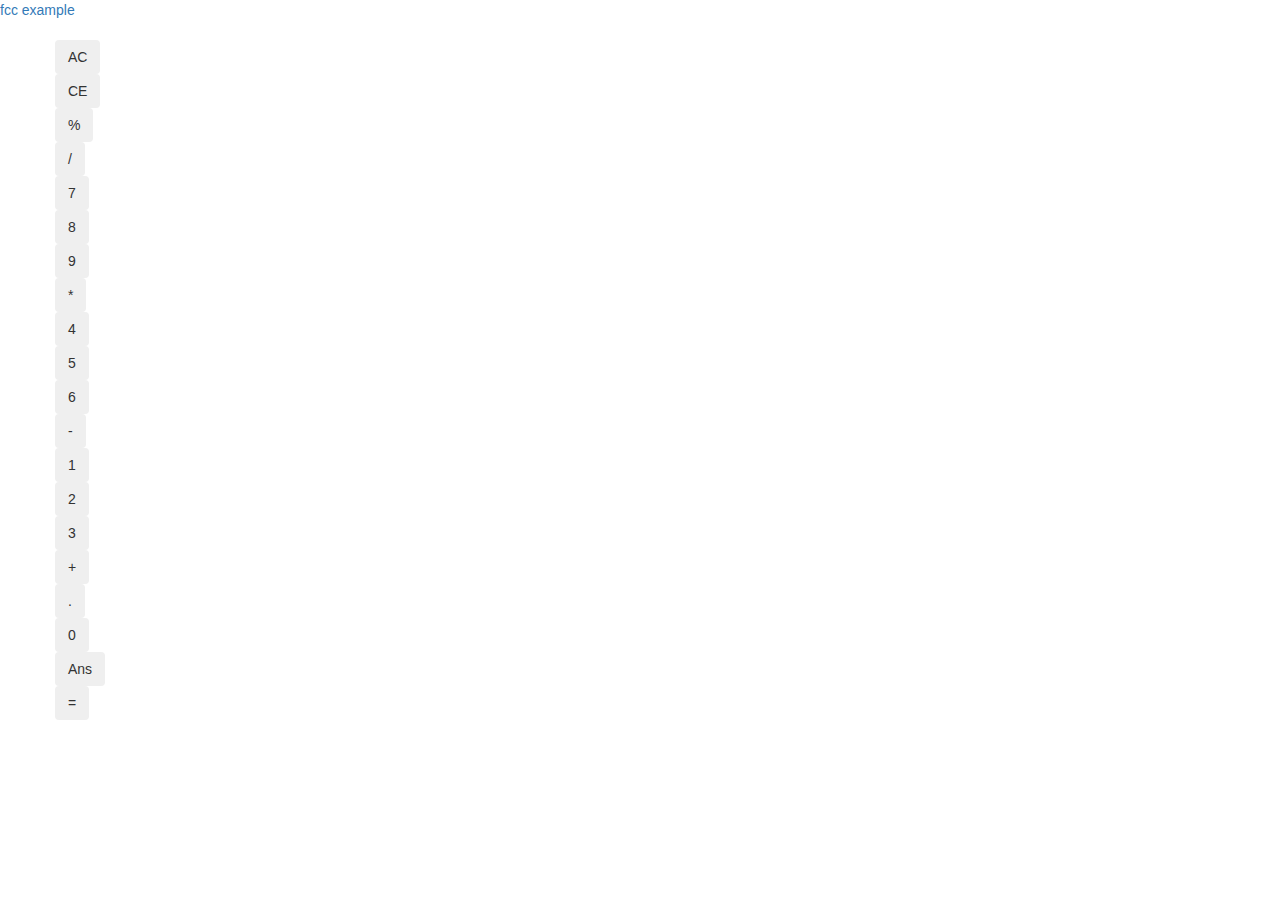
==== JS Calculator/index.html @ 367ea235 "started 3 files for calculator. all text from codepen is transferred. may need to change class names" ====
<html>
<head>
<title>
	Calculator
</title>
<link rel="stylesheet" type="style/css" href="style.css">
<link rel="stylesheet" href="https://maxcdn.bootstrapcdn.com/bootstrap/3.3.5/css/bootstrap.min.css">

</head>
<body>

<!-- 
User Story: I can add, subtract, multiply and divide two numbers.User Story: I can clear the input field with a clear button.
User Story: I can keep chaining mathematical operations together until I hit the equal button, and the calculator will tell me the correct output.

-->
<a href="http://codepen.io/FreeCodeCamp/full/zrRzMR">fcc example</a><br><br>
<div class="container">
  <div class="field" id="field"></div>
  <div class="row btn-row">
    <div class="AC calc-btn">
      <button class="btn" id="AC">AC</button>
    </div>
    <div class="CE calc-btn"><button class="btn" id="CE">CE</button>
    </div>
    <div class="modulo calc-btn">
      <button class="btn" id="modulo">%</button>
    </div>
    <div class="divide calc-btn">
      <button class="btn" id="divide">/</button>
    </div>
  </div>
  <div class="row btn-row">
    <div class="n7 calc-btn">
      <button class="btn" id="n7">7</button>
    </div>
    <div class="n8 calc-btn">
      <button class="btn" id="n8">8</button>
    </div>
    <div class="n9 calc-btn">
      <button class="btn" id="n9">9</button>
    </div>
    <div class="times calc-btn">
      <button class="btn" id="times">*</button>
    </div>
  </div>
  <div class="row btn-row">
    <div class="n4 calc-btn">
      <button class="btn" id="n4">4</button>
    </div>
    <div class="n5 calc-btn">
      <button class="btn" id="n5">5</button>
    </div>
    <div class="n6 calc-btn">
      <button class="btn" id="n6">6</button>
    </div>
    <div class="minus calc-btn">
      <button class="btn" id="minus">-</button>
    </div>
  </div>
  <div class="row btn-row">
    <div class="n1 calc-btn">
      <button class="btn" id="n1">1</button>
    </div>
    <div class="n2 calc-btn">
      <button class="btn" id="n2">2</button>
    </div>
    <div class="n3 calc-btn">
      <button class="btn" id="n3">3</button>
    </div>
    <div class="plus calc-btn">
      <button class="btn" id="plus">+</button>
    </div>
  </div>
  <div class="row btn-row">
    <div class="decimal calc-btn">
      <button class="btn" id="decimal">.</button>
    </div>
    <div class="n0 calc-btn">
      <button class="btn" id="n0">0</button>
    </div>
    <div class="ans calc-btn">
      <button class="btn" id="ans">Ans</button>
    </div>
    <div class="equals calc-btn">
      <button class="btn" id="equals">=</button>
    </div>
  </div>
</div>

<script src="http://cdnjs.cloudflare.com/ajax/libs/jquery/2.1.3/jquery.min.js"></script>
<script src="script.js"></script>
</body>
</html>
---- JS Calculator/style.css ----
.field{
  width:200px;
  height:20px;
  background-color: #99b1ff;
}
.btn-row{
  margin-top:5px;
}
button{
  width:100%;
  height:45px;
}
.calc-btn{
  display:inline-block;
  width:50px;
}
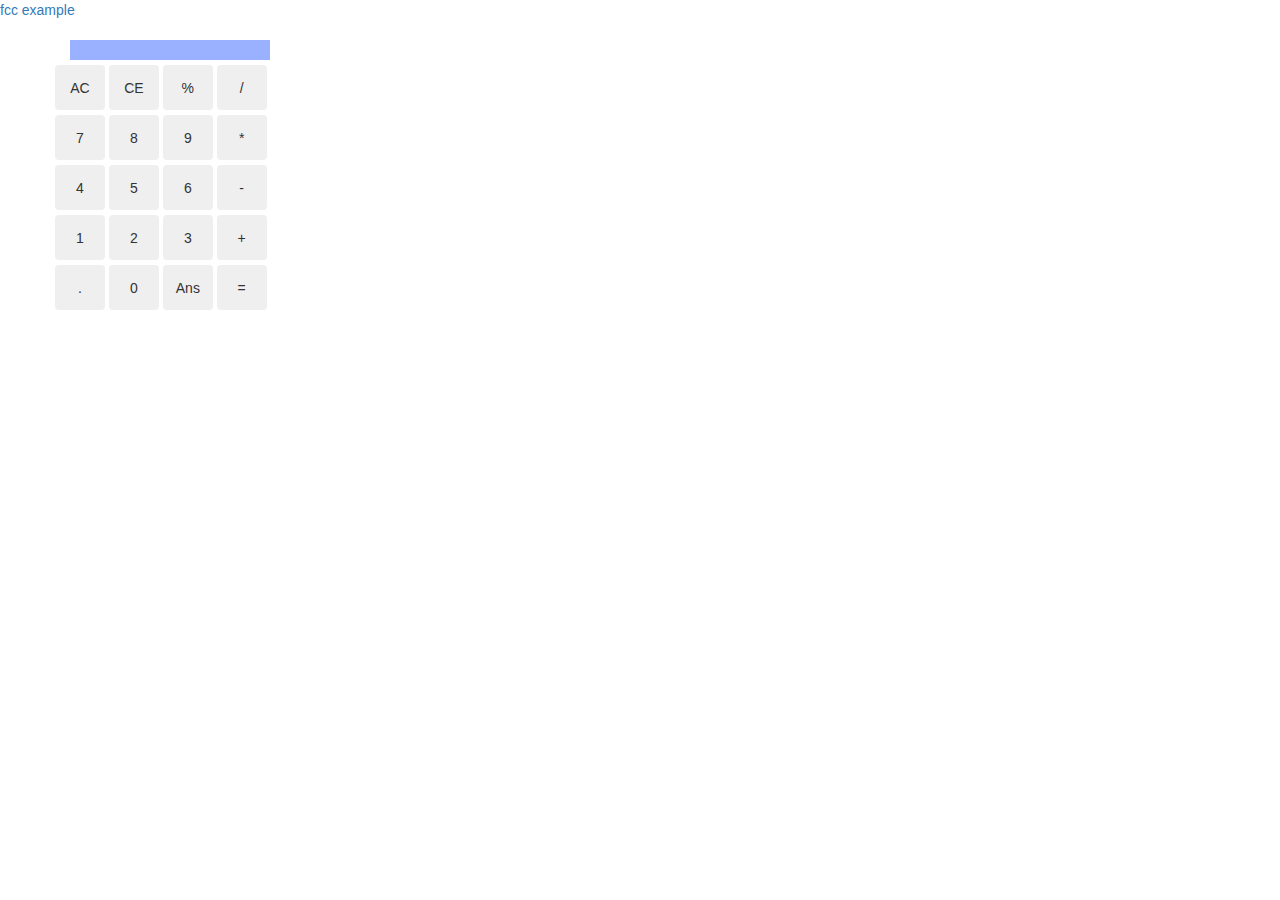
==== commit 482be1b3: "got the "7" button to place text into field." ====
--- a/JS Calculator/index.html
+++ b/JS Calculator/index.html
@@ -3,7 +3,7 @@
 <title>
 	Calculator
 </title>
-<link rel="stylesheet" type="style/css" href="style.css">
+<link rel="stylesheet" type="text/css" href="style.css">
 <link rel="stylesheet" href="https://maxcdn.bootstrapcdn.com/bootstrap/3.3.5/css/bootstrap.min.css">
 
 </head>
--- a/JS Calculator/style.css
+++ b/JS Calculator/style.css
@@ -2,6 +2,7 @@
   width:200px;
   height:20px;
   background-color: #99b1ff;
+  text-align:right;
 }
 .btn-row{
   margin-top:5px;
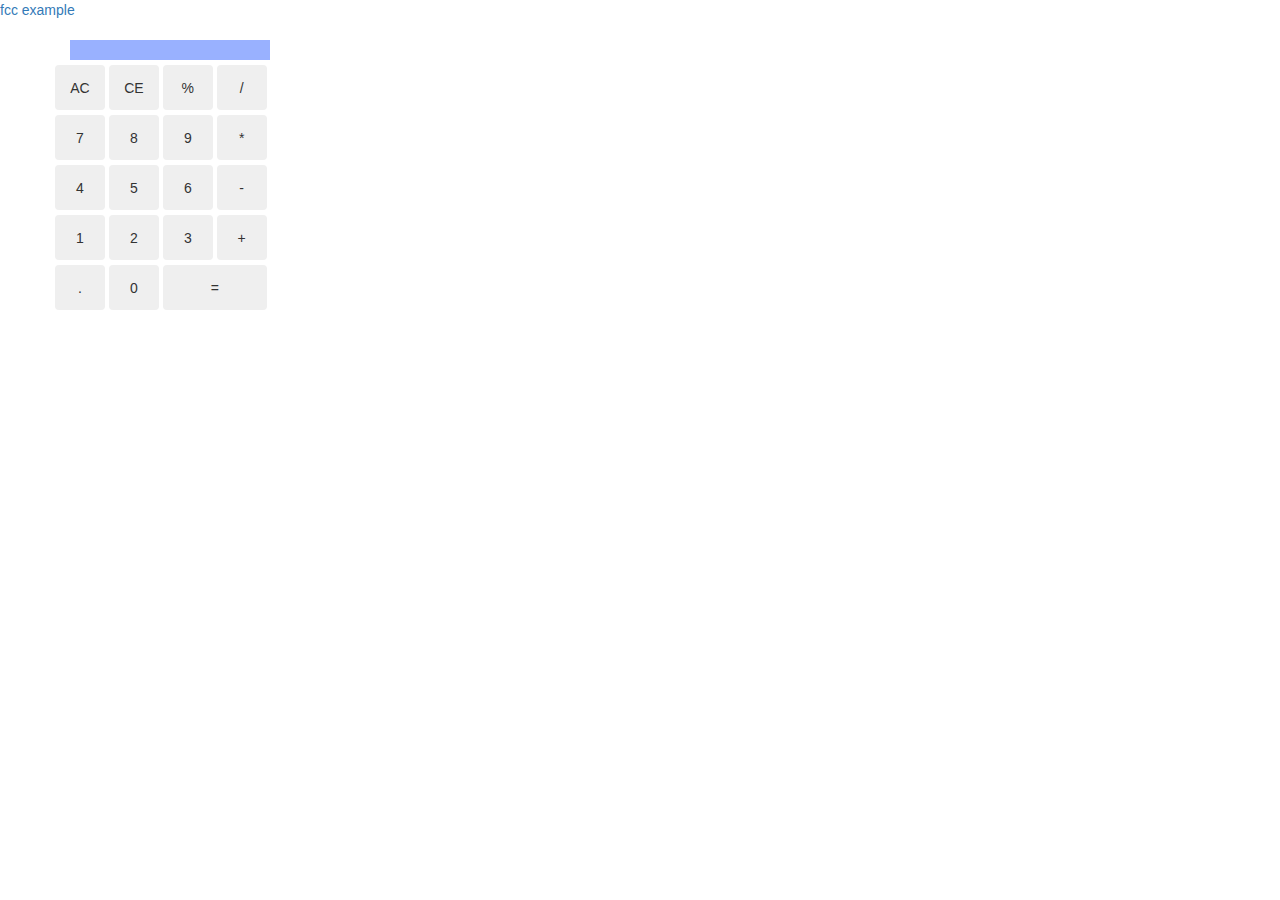
==== commit 61bfb30d: "working on operating on a negative number (not working yet)" ====
--- a/JS Calculator/index.html
+++ b/JS Calculator/index.html
@@ -14,76 +14,73 @@
 User Story: I can keep chaining mathematical operations together until I hit the equal button, and the calculator will tell me the correct output.
 
 -->
-<a href="http://codepen.io/FreeCodeCamp/full/zrRzMR">fcc example</a><br><br>
+<a href="http://codepen.io/FreeCodeCamp/full/zrRzMR" target="_blank">fcc example</a><br><br>
 <div class="container">
   <div class="field" id="field"></div>
   <div class="row btn-row">
     <div class="AC calc-btn">
-      <button class="btn" id="AC">AC</button>
+      <button class="btn calc-btn-colors" id="AC">AC</button>
     </div>
-    <div class="CE calc-btn"><button class="btn" id="CE">CE</button>
+    <div class="CE calc-btn"><button class="btn calc-btn-colors" id="CE">CE</button>
     </div>
     <div class="modulo calc-btn">
-      <button class="btn" id="modulo">%</button>
+      <button class="btn calc-btn-colors" id="modulo">%</button>
     </div>
     <div class="divide calc-btn">
-      <button class="btn" id="divide">/</button>
+      <button class="btn calc-btn-colors" id="divide">/</button>
     </div>
   </div>
   <div class="row btn-row">
     <div class="n7 calc-btn">
-      <button class="btn" id="n7">7</button>
+      <button class="btn calc-btn-colors" id="n7">7</button>
     </div>
     <div class="n8 calc-btn">
-      <button class="btn" id="n8">8</button>
+      <button class="btn calc-btn-colors" id="n8">8</button>
     </div>
     <div class="n9 calc-btn">
-      <button class="btn" id="n9">9</button>
+      <button class="btn calc-btn-colors" id="n9">9</button>
     </div>
     <div class="times calc-btn">
-      <button class="btn" id="times">*</button>
+      <button class="btn calc-btn-colors" id="times">*</button>
     </div>
   </div>
   <div class="row btn-row">
     <div class="n4 calc-btn">
-      <button class="btn" id="n4">4</button>
+      <button class="btn calc-btn-colors" id="n4">4</button>
     </div>
     <div class="n5 calc-btn">
-      <button class="btn" id="n5">5</button>
+      <button class="btn calc-btn-colors" id="n5">5</button>
     </div>
     <div class="n6 calc-btn">
-      <button class="btn" id="n6">6</button>
+      <button class="btn calc-btn-colors" id="n6">6</button>
     </div>
     <div class="minus calc-btn">
-      <button class="btn" id="minus">-</button>
+      <button class="btn calc-btn-colors" id="minus">-</button>
     </div>
   </div>
   <div class="row btn-row">
     <div class="n1 calc-btn">
-      <button class="btn" id="n1">1</button>
+      <button class="btn calc-btn-colors" id="n1">1</button>
     </div>
     <div class="n2 calc-btn">
-      <button class="btn" id="n2">2</button>
+      <button class="btn calc-btn-colors" id="n2">2</button>
     </div>
     <div class="n3 calc-btn">
-      <button class="btn" id="n3">3</button>
+      <button class="btn calc-btn-colors" id="n3">3</button>
     </div>
     <div class="plus calc-btn">
-      <button class="btn" id="plus">+</button>
+      <button class="btn calc-btn-colors" id="plus">+</button>
     </div>
   </div>
   <div class="row btn-row">
     <div class="decimal calc-btn">
-      <button class="btn" id="decimal">.</button>
+      <button class="btn calc-btn-colors" id="decimal">.</button>
     </div>
     <div class="n0 calc-btn">
-      <button class="btn" id="n0">0</button>
+      <button class="btn calc-btn-colors" id="n0">0</button>
     </div>
-    <div class="ans calc-btn">
-      <button class="btn" id="ans">Ans</button>
-    </div>
-    <div class="equals calc-btn">
-      <button class="btn" id="equals">=</button>
+    <div class="equals calc-btn-lg">
+      <button class="btn calc-btn-colors" id="equals">=</button>
     </div>
   </div>
 </div>
--- a/JS Calculator/style.css
+++ b/JS Calculator/style.css
@@ -2,6 +2,8 @@
   width:200px;
   height:20px;
   background-color: #99b1ff;
+  padding:4px;
+  overflow:hidden;
   text-align:right;
 }
 .btn-row{
@@ -16,4 +18,7 @@
   width:50px;
 }
 
-
+.calc-btn-lg {
+	display:inline-block;
+	width:104px;
+}
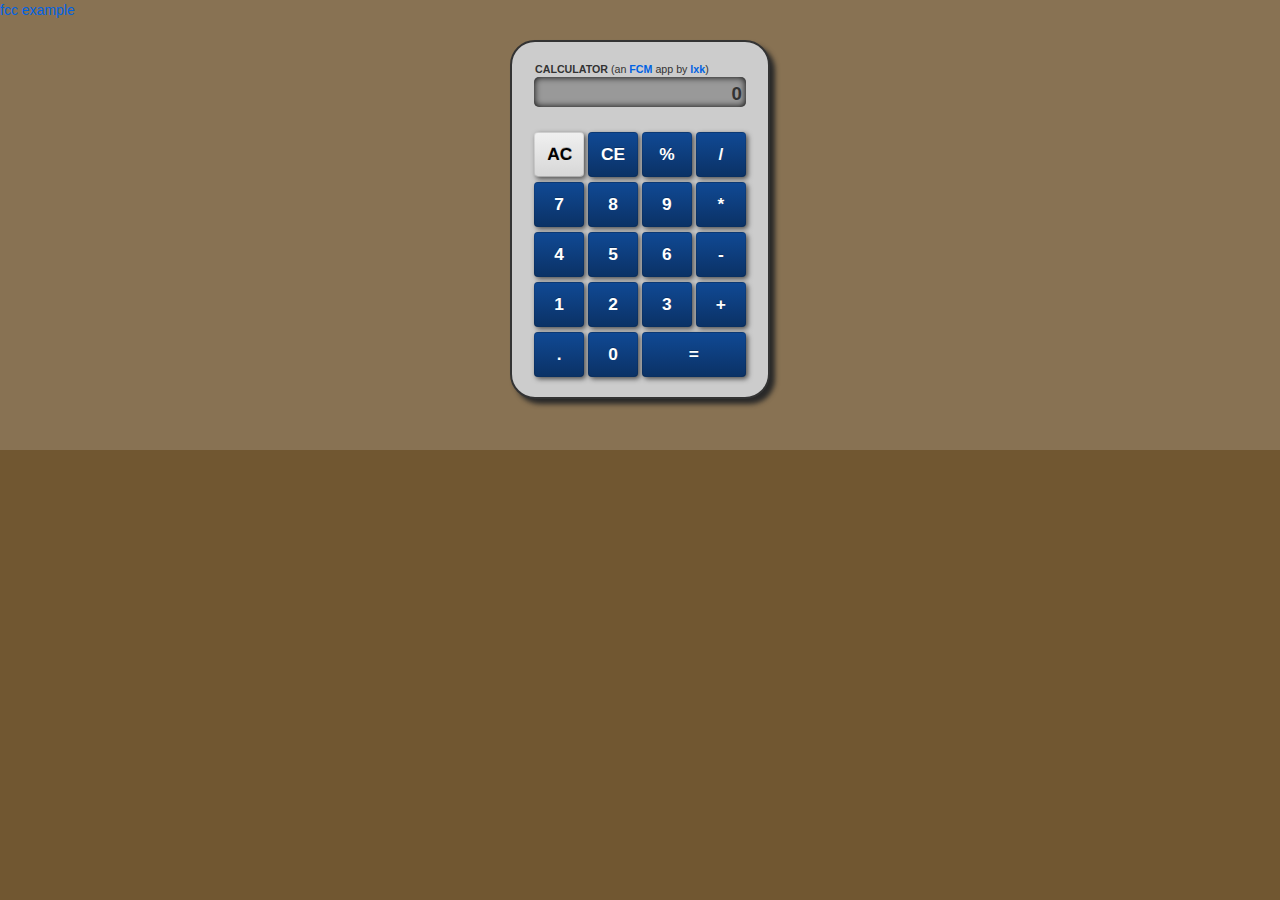
==== commit c8de321f: "added style. can't get focus text to be the right color." ====
--- a/JS Calculator/index.html
+++ b/JS Calculator/index.html
@@ -7,19 +7,18 @@
 <link rel="stylesheet" href="https://maxcdn.bootstrapcdn.com/bootstrap/3.3.5/css/bootstrap.min.css">
 
 </head>
-<body>
+<body style="background-color: #4f2f00">
 
-<!-- 
-User Story: I can add, subtract, multiply and divide two numbers.User Story: I can clear the input field with a clear button.
-User Story: I can keep chaining mathematical operations together until I hit the equal button, and the calculator will tell me the correct output.
+<a href="http://codepen.io/FreeCodeCamp/full/zrRzMR" target="_blank">fcc example</a><br><br>
 
--->
-<a href="http://codepen.io/FreeCodeCamp/full/zrRzMR" target="_blank">fcc example</a><br><br>
-<div class="container">
-  <div class="field" id="field"></div>
+
+<div class="container wrapper">
+	<div class="header"><b>CALCULATOR</b> (an <a href="" target="_blank"><b>FCM</b></a> app by <a href="http://codepen.io/lxkong/full/dGgOVg/" target="_blank"><b>lxk</b></a>)</div>
+	<div class="field" id="field">0</div><br>
+	
   <div class="row btn-row">
     <div class="AC calc-btn">
-      <button class="btn calc-btn-colors" id="AC">AC</button>
+      <button class="btn ac-btn-colors" id="AC">AC</button>
     </div>
     <div class="CE calc-btn"><button class="btn calc-btn-colors" id="CE">CE</button>
     </div>
--- a/JS Calculator/style.css
+++ b/JS Calculator/style.css
@@ -1,24 +1,169 @@
+body {
+	background-color: #4f2f00;
+background-image: linear-gradient(0deg, rgba(255,255,255,.07) 50%, transparent 50%),
+linear-gradient(0deg, rgba(255,255,255,.13) 50%, transparent 50%),
+linear-gradient(0deg, transparent 50%, rgba(255,255,255,.17) 50%),
+linear-gradient(0deg, transparent 50%, rgba(255,255,255,.19) 50%);
+background-size: 13px, 29px, 37px, 53px;
+}
+
+div a, a:link, a:visited, a:active {
+	color:#0062e3;
+}
+
+div a:focus {
+	color:#003170;
+	text-decoration:none;
+}
+
+div a:hover {
+	color:#003170;
+	text-decoration:none;
+}
+
+.wrapper {
+	background: #CCCCCC;
+	border-radius:25px;
+	border-style:solid;
+	border-width:2px;
+	box-shadow: 5px 5px 5px #292929;
+	-moz-box-shadow: 5px 5px 5px #292929;
+  -webkit-box-shadow: 5px 5px 5px #292929;
+	max-width:260px;
+	padding: 20px;
+	text-align:center;
+	width:260px;
+}
+
+.header{
+	font-size:8pt;
+	margin:auto;
+  text-align:left;
+  width:210px;
+
+}
+
 .field{
-  width:200px;
-  height:20px;
-  background-color: #99b1ff;
+  background-color: #999999;
+  border-radius:5px;
+	font-size:14pt;
+	font-weight:bold;
+	-moz-box-shadow:    inset 0 0 7px #000000;
+   -webkit-box-shadow: inset 0 0 7px #000000;
+   box-shadow:         inset 0 0 7px #000000;
+  height:30px;
+  margin:auto;
+  overflow:hidden;
   padding:4px;
-  overflow:hidden;
   text-align:right;
+  width:212px;
 }
 .btn-row{
-  margin-top:5px;
+	display:inline;
+	margin-top:5px;
+  width:220px;
 }
 button{
+box-shadow: 2px 2px 5px #505050;
+	-moz-box-shadow: 2px 2px 5px #505050;
+  -webkit-box-shadow: 2px 2px 5px #505050;	
   width:100%;
   height:45px;
 }
+.calc-btn button{
+	font-size: 13pt;
+	font-weight:bold;
+}
+
 .calc-btn{
   display:inline-block;
+	margin-top:5px;
   width:50px;
 }
 
+.calc-btn-lg button{
+	color:white;
+	font-size: 13pt;
+	font-weight:bold;
+}
 .calc-btn-lg {
 	display:inline-block;
 	width:104px;
 }
+
+div .calc-btn-colors {
+  background-color: #104994;
+  border-color: #104994;
+  color: #ffffff;
+  text-shadow: 0 -1px 0 rgba(0,0,0,0.25);
+  background-color: #0e4082;
+  background-image: -moz-linear-gradient(top,#104994,#0b3266);
+  background-image: -webkit-gradient(linear,0 0,0 100%,from(#104994),to(#0b3266));
+  background-image: -webkit-linear-gradient(top,#104994,#0b3266);
+  background-image: -o-linear-gradient(top,#104994,#0b3266);
+  background-image: linear-gradient(to bottom,#104994,#0b3266);
+  background-repeat: repeat-x;
+  filter: progid:DXImageTransform.Microsoft.gradient(startColorstr='#ff104994', endColorstr='#ff0b3265', GradientType=0);
+  border-color: #0b3266 #0b3266 #041021;
+  border-color: rgba(0,0,0,0.1) rgba(0,0,0,0.1) rgba(0,0,0,0.25);
+}
+
+div .calc-btn-colors:hover,
+.calc-btn-colors:focus {
+	color: #FFFFFF;
+  text-decoration: none;
+  background-position: 0 -15px;
+  -webkit-transition: background-position .1s linear;
+  -moz-transition: background-position .1s linear;
+  -o-transition: background-position .1s linear;
+  transition: background-position .1s linear;
+}
+div .calc-btn-colors:hover,
+.calc-btn-colors:focus {
+	color: #FFFFFF;
+  background-color: #0b3266;
+}
+div .calc-btn-colors:active,
+.calc-btn-colors.active,
+.calc-btn-colors.active:hover,
+.calc-btn-colors.active:focus {
+	color: #FFFFFF;
+  background-color: #0e3e7d;
+  border-color: #0b3266;
+}
+
+div .ac-btn-colors {
+  background-color: #f0f0f0;
+  border-color: #f0f0f0;
+  color: #000;
+  text-shadow: 0 -1px 0 rgba(0,0,0,0.25);
+  background-color: #e6e6e6;
+  background-image: -moz-linear-gradient(top,#f0f0f0,#d7d7d7);
+  background-image: -webkit-gradient(linear,0 0,0 100%,from(#f0f0f0),to(#d7d7d7));
+  background-image: -webkit-linear-gradient(top,#f0f0f0,#d7d7d7);
+  background-image: -o-linear-gradient(top,#f0f0f0,#d7d7d7);
+  background-image: linear-gradient(to bottom,#f0f0f0,#d7d7d7);
+  background-repeat: repeat-x;
+  filter: progid:DXImageTransform.Microsoft.gradient(startColorstr='#fff0f0f0', endColorstr='#ffd6d6d6', GradientType=0);
+  border-color: #d7d7d7 #d7d7d7 #b0b0b0;
+  border-color: rgba(0,0,0,0.1) rgba(0,0,0,0.1) rgba(0,0,0,0.25);
+}
+div .ac-btn-colors:hover,
+.ac-btn-colors:focus {
+  text-decoration: none;
+  background-position: 0 -15px;
+  -webkit-transition: background-position .1s linear;
+  -moz-transition: background-position .1s linear;
+  -o-transition: background-position .1s linear;
+  transition: background-position .1s linear;
+}
+div .ac-btn-colors:hover,
+.ac-btn-colors:focus {
+  background-color: #d7d7d7;
+}
+div .ac-btn-colors:active,
+.ac-btn-colors.active,
+.ac-btn-colors.active:hover {
+  background-color: #e3e3e3;
+  border-color: #d7d7d7;
+}
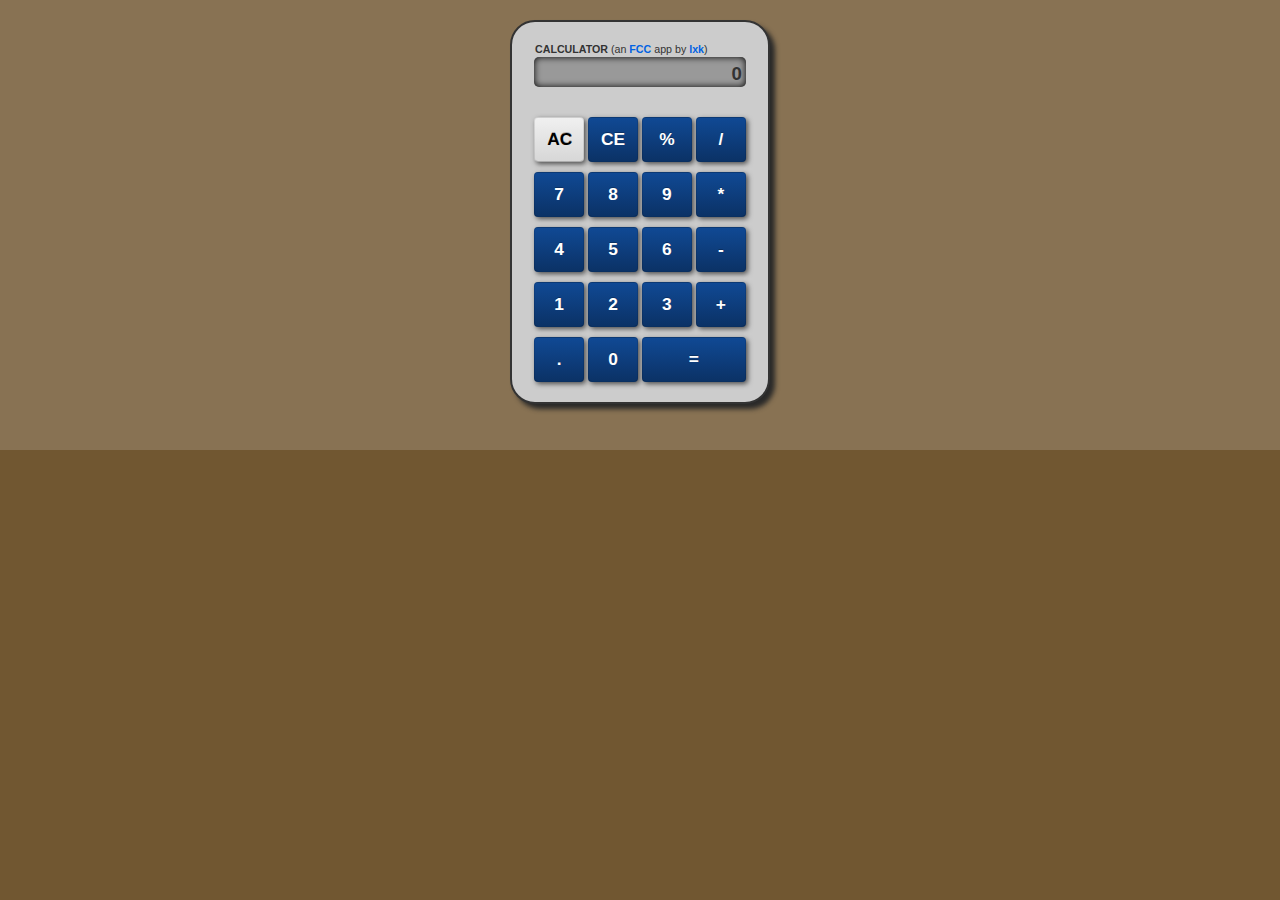
==== commit 08b8c38c: "working version on codepen. hover button text color works on codepen but not on own computer" ====
--- a/JS Calculator/index.html
+++ b/JS Calculator/index.html
@@ -8,12 +8,11 @@
 
 </head>
 <body style="background-color: #4f2f00">
-
-<a href="http://codepen.io/FreeCodeCamp/full/zrRzMR" target="_blank">fcc example</a><br><br>
+<br>
 
 
 <div class="container wrapper">
-	<div class="header"><b>CALCULATOR</b> (an <a href="" target="_blank"><b>FCM</b></a> app by <a href="http://codepen.io/lxkong/full/dGgOVg/" target="_blank"><b>lxk</b></a>)</div>
+	<div class="header"><b>CALCULATOR</b> (an <a href="https://www.freecodecamp.com/" target="_blank"><b>FCC</b></a> app by <a href="http://codepen.io/lxkong/full/dGgOVg/" target="_blank"><b>lxk</b></a>)</div>
 	<div class="field" id="field">0</div><br>
 	
   <div class="row btn-row">
--- a/JS Calculator/style.css
+++ b/JS Calculator/style.css
@@ -1,116 +1,119 @@
 body {
-	background-color: #4f2f00;
-background-image: linear-gradient(0deg, rgba(255,255,255,.07) 50%, transparent 50%),
-linear-gradient(0deg, rgba(255,255,255,.13) 50%, transparent 50%),
-linear-gradient(0deg, transparent 50%, rgba(255,255,255,.17) 50%),
-linear-gradient(0deg, transparent 50%, rgba(255,255,255,.19) 50%);
-background-size: 13px, 29px, 37px, 53px;
+  background-color: #4f2f00;
+  background-image: linear-gradient(0deg, rgba(255, 255, 255, .07) 50%, transparent 50%), linear-gradient(0deg, rgba(255, 255, 255, .13) 50%, transparent 50%), linear-gradient(0deg, transparent 50%, rgba(255, 255, 255, .17) 50%), linear-gradient(0deg, transparent 50%, rgba(255, 255, 255, .19) 50%);
+  background-size: 13px, 29px, 37px, 53px;
 }
 
-div a, a:link, a:visited, a:active {
-	color:#0062e3;
+div a,
+a:link,
+a:visited,
+a:active {
+  color: #0062e3;
 }
 
 div a:focus {
-	color:#003170;
-	text-decoration:none;
+  color: #003170;
+  text-decoration: none;
 }
 
 div a:hover {
-	color:#003170;
-	text-decoration:none;
+  color: #003170;
+  text-decoration: none;
 }
 
 .wrapper {
-	background: #CCCCCC;
-	border-radius:25px;
-	border-style:solid;
-	border-width:2px;
-	box-shadow: 5px 5px 5px #292929;
-	-moz-box-shadow: 5px 5px 5px #292929;
+  background: #CCCCCC;
+  border-radius: 25px;
+  border-style: solid;
+  border-width: 2px;
+  box-shadow: 5px 5px 5px #292929;
+  -moz-box-shadow: 5px 5px 5px #292929;
   -webkit-box-shadow: 5px 5px 5px #292929;
-	max-width:260px;
-	padding: 20px;
-	text-align:center;
-	width:260px;
+  max-width: 260px;
+  padding: 20px;
+  text-align: center;
+  width: 260px;
 }
 
-.header{
-	font-size:8pt;
-	margin:auto;
-  text-align:left;
-  width:210px;
-
+.header {
+  font-size: 8pt;
+  margin: auto;
+  text-align: left;
+  width: 210px;
 }
 
-.field{
+.field {
   background-color: #999999;
-  border-radius:5px;
-	font-size:14pt;
-	font-weight:bold;
-	-moz-box-shadow:    inset 0 0 7px #000000;
-   -webkit-box-shadow: inset 0 0 7px #000000;
-   box-shadow:         inset 0 0 7px #000000;
-  height:30px;
-  margin:auto;
-  overflow:hidden;
-  padding:4px;
-  text-align:right;
-  width:212px;
-}
-.btn-row{
-	display:inline;
-	margin-top:5px;
-  width:220px;
-}
-button{
-box-shadow: 2px 2px 5px #505050;
-	-moz-box-shadow: 2px 2px 5px #505050;
-  -webkit-box-shadow: 2px 2px 5px #505050;	
-  width:100%;
-  height:45px;
-}
-.calc-btn button{
-	font-size: 13pt;
-	font-weight:bold;
+  border-radius: 5px;
+  font-size: 14pt;
+  font-weight: bold;
+  -moz-box-shadow: inset 0 0 7px #000000;
+  -webkit-box-shadow: inset 0 0 7px #000000;
+  box-shadow: inset 0 0 7px #000000;
+  height: 30px;
+  margin: auto;
+  overflow: hidden;
+  padding: 4px;
+  text-align: right;
+  width: 212px;
 }
 
-.calc-btn{
-  display:inline-block;
-	margin-top:5px;
-  width:50px;
+.btn-row {
+  display: inline-block;
+  margin-top: 5px;
+  width: 220px;
 }
 
-.calc-btn-lg button{
-	color:white;
-	font-size: 13pt;
-	font-weight:bold;
+button {
+  box-shadow: 2px 2px 5px #505050;
+  -moz-box-shadow: 2px 2px 5px #505050;
+  -webkit-box-shadow: 2px 2px 5px #505050;
+  width: 100%;
+  height: 45px;
 }
+
+.calc-btn button {
+  font-size: 13pt;
+  font-weight: bold;
+}
+
+.calc-btn {
+  display: inline-block;
+  margin-top: 5px;
+  width: 50px;
+}
+
+.calc-btn-lg button {
+  color: white;
+  font-size: 13pt;
+  font-weight: bold;
+}
+
 .calc-btn-lg {
-	display:inline-block;
-	width:104px;
+  display: inline-block;
+  width: 104px;
 }
 
 div .calc-btn-colors {
   background-color: #104994;
   border-color: #104994;
   color: #ffffff;
-  text-shadow: 0 -1px 0 rgba(0,0,0,0.25);
+  text-shadow: 0 -1px 0 rgba(0, 0, 0, 0.25);
   background-color: #0e4082;
-  background-image: -moz-linear-gradient(top,#104994,#0b3266);
-  background-image: -webkit-gradient(linear,0 0,0 100%,from(#104994),to(#0b3266));
-  background-image: -webkit-linear-gradient(top,#104994,#0b3266);
-  background-image: -o-linear-gradient(top,#104994,#0b3266);
-  background-image: linear-gradient(to bottom,#104994,#0b3266);
+  background-image: -moz-linear-gradient(top, #104994, #0b3266);
+  background-image: -webkit-gradient(linear, 0 0, 0 100%, from(#104994), to(#0b3266));
+  background-image: -webkit-linear-gradient(top, #104994, #0b3266);
+  background-image: -o-linear-gradient(top, #104994, #0b3266);
+  background-image: linear-gradient(to bottom, #104994, #0b3266);
   background-repeat: repeat-x;
-  filter: progid:DXImageTransform.Microsoft.gradient(startColorstr='#ff104994', endColorstr='#ff0b3265', GradientType=0);
+  filter: progid: DXImageTransform.Microsoft.gradient(startColorstr='#ff104994', endColorstr='#ff0b3265', GradientType=0);
   border-color: #0b3266 #0b3266 #041021;
-  border-color: rgba(0,0,0,0.1) rgba(0,0,0,0.1) rgba(0,0,0,0.25);
+  border-color: rgba(0, 0, 0, 0.1) rgba(0, 0, 0, 0.1) rgba(0, 0, 0, 0.25);
 }
 
 div .calc-btn-colors:hover,
 .calc-btn-colors:focus {
-	color: #FFFFFF;
+  color: #FFFFFF;
   text-decoration: none;
   background-position: 0 -15px;
   -webkit-transition: background-position .1s linear;
@@ -118,16 +121,18 @@
   -o-transition: background-position .1s linear;
   transition: background-position .1s linear;
 }
+
 div .calc-btn-colors:hover,
 .calc-btn-colors:focus {
-	color: #FFFFFF;
+  color: #FFFFFF;
   background-color: #0b3266;
 }
+
 div .calc-btn-colors:active,
 .calc-btn-colors.active,
 .calc-btn-colors.active:hover,
 .calc-btn-colors.active:focus {
-	color: #FFFFFF;
+  color: #FFFFFF;
   background-color: #0e3e7d;
   border-color: #0b3266;
 }
@@ -136,18 +141,19 @@
   background-color: #f0f0f0;
   border-color: #f0f0f0;
   color: #000;
-  text-shadow: 0 -1px 0 rgba(0,0,0,0.25);
+  text-shadow: 0 -1px 0 rgba(0, 0, 0, 0.25);
   background-color: #e6e6e6;
-  background-image: -moz-linear-gradient(top,#f0f0f0,#d7d7d7);
-  background-image: -webkit-gradient(linear,0 0,0 100%,from(#f0f0f0),to(#d7d7d7));
-  background-image: -webkit-linear-gradient(top,#f0f0f0,#d7d7d7);
-  background-image: -o-linear-gradient(top,#f0f0f0,#d7d7d7);
-  background-image: linear-gradient(to bottom,#f0f0f0,#d7d7d7);
+  background-image: -moz-linear-gradient(top, #f0f0f0, #d7d7d7);
+  background-image: -webkit-gradient(linear, 0 0, 0 100%, from(#f0f0f0), to(#d7d7d7));
+  background-image: -webkit-linear-gradient(top, #f0f0f0, #d7d7d7);
+  background-image: -o-linear-gradient(top, #f0f0f0, #d7d7d7);
+  background-image: linear-gradient(to bottom, #f0f0f0, #d7d7d7);
   background-repeat: repeat-x;
-  filter: progid:DXImageTransform.Microsoft.gradient(startColorstr='#fff0f0f0', endColorstr='#ffd6d6d6', GradientType=0);
+  filter: progid: DXImageTransform.Microsoft.gradient(startColorstr='#fff0f0f0', endColorstr='#ffd6d6d6', GradientType=0);
   border-color: #d7d7d7 #d7d7d7 #b0b0b0;
-  border-color: rgba(0,0,0,0.1) rgba(0,0,0,0.1) rgba(0,0,0,0.25);
+  border-color: rgba(0, 0, 0, 0.1) rgba(0, 0, 0, 0.1) rgba(0, 0, 0, 0.25);
 }
+
 div .ac-btn-colors:hover,
 .ac-btn-colors:focus {
   text-decoration: none;
@@ -157,13 +163,15 @@
   -o-transition: background-position .1s linear;
   transition: background-position .1s linear;
 }
+
 div .ac-btn-colors:hover,
 .ac-btn-colors:focus {
   background-color: #d7d7d7;
 }
+
 div .ac-btn-colors:active,
 .ac-btn-colors.active,
 .ac-btn-colors.active:hover {
   background-color: #e3e3e3;
   border-color: #d7d7d7;
-}
+}